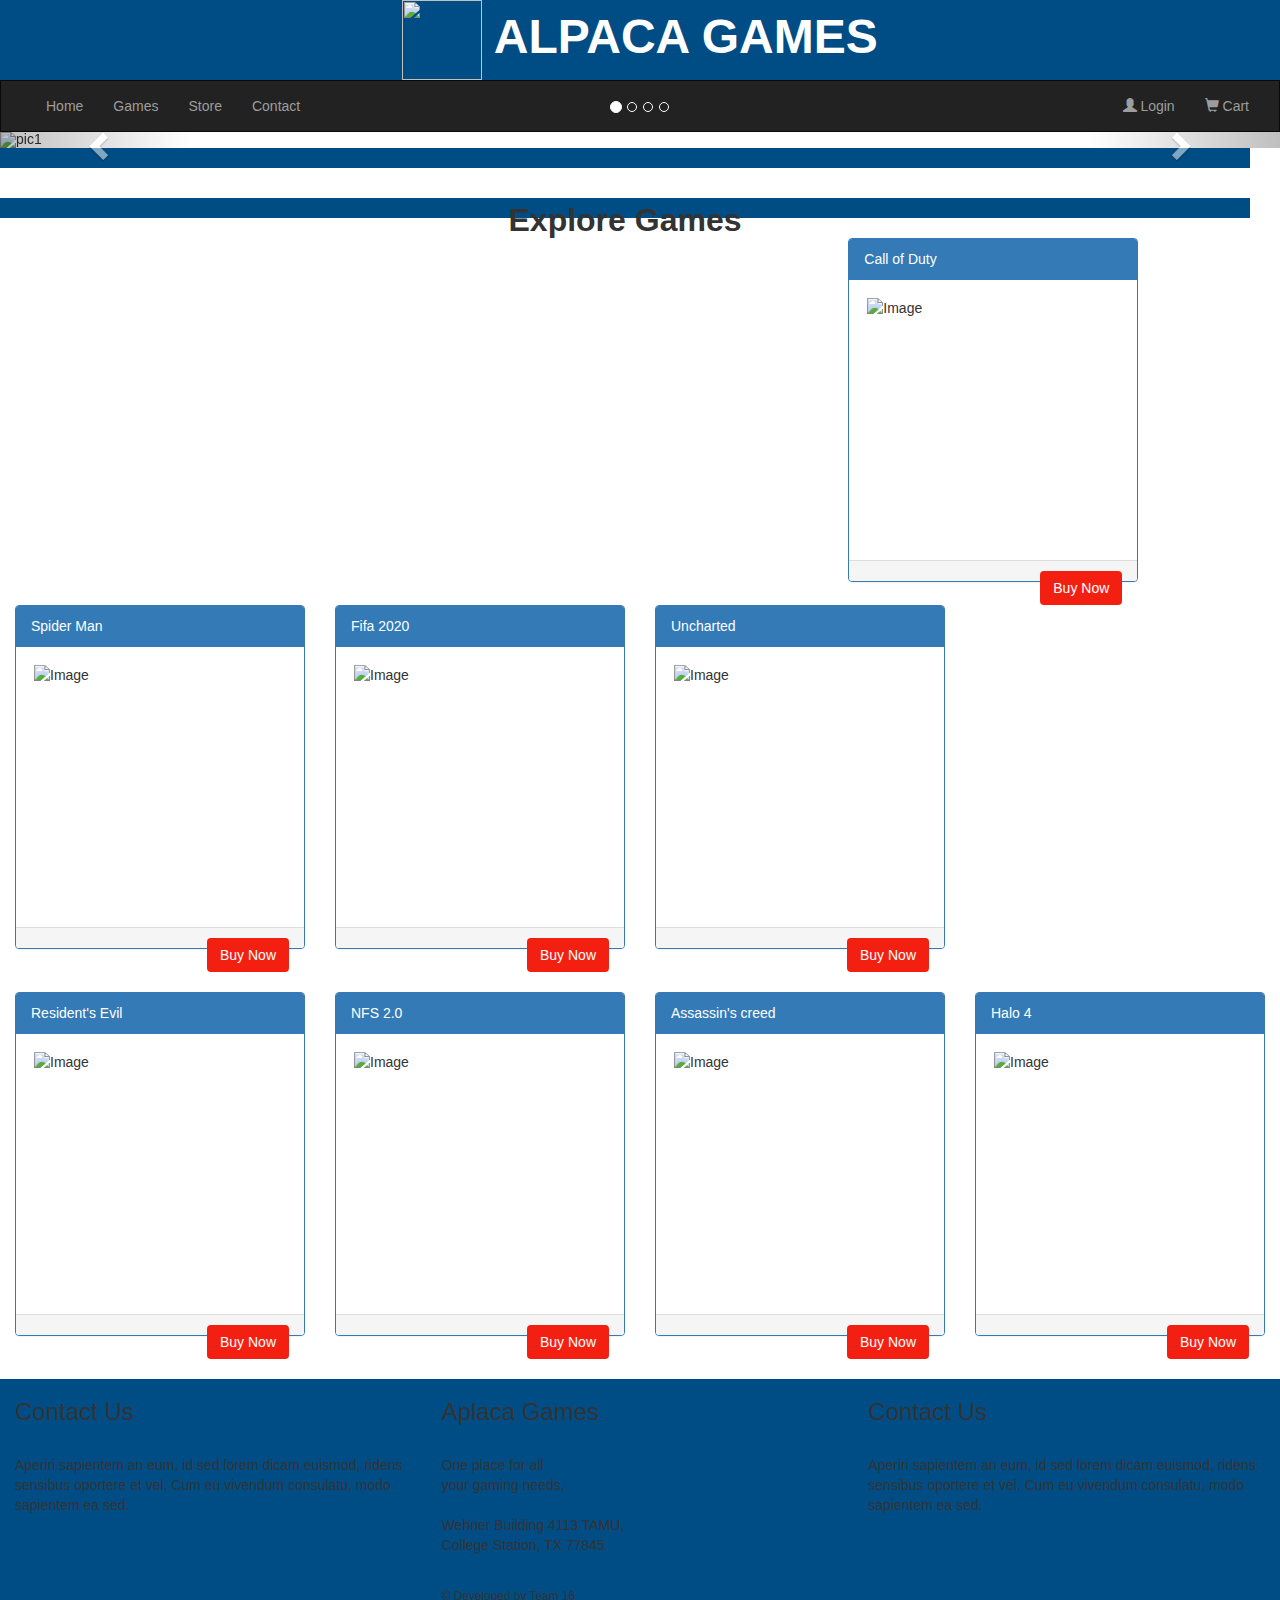
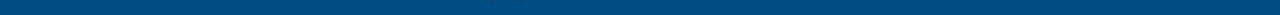
==== index.html @ 42d6a517 "Deployment php" ====
<!DOCTYPE html>
<html lang="en">
	<head>
		<title>Alpaca Games</title>
    	<meta charset="utf-8">
	    <meta name="viewport" content="width=device-width, initial-scale=1">
	    <link rel="stylesheet" href="WebContent/WEB-INF/css/main.css">
	    <link rel="stylesheet" href="https://maxcdn.bootstrapcdn.com/bootstrap/3.4.1/css/bootstrap.min.css">
  		<script src="https://ajax.googleapis.com/ajax/libs/jquery/3.4.1/jquery.min.js"></script>
  		<script src="https://maxcdn.bootstrapcdn.com/bootstrap/3.4.1/js/bootstrap.min.js"></script>
	</head>
  
	<body id="home">
		<div>
  			<div class="title">
  				<img src="WebContent/WEB-INF/images/icon.png" width="80px" height="80px">
  				<span>ALPACA GAMES</span>
  			</div>
		</div>
		<nav class="navbar navbar-inverse " style= "margin-bottom: 0px; border-radius: 0px;" ><!-- navbar-fixed-top -->
		  <div class="container-fluid">
		    <div class="navbar-header">
		      <button type="button" class="navbar-toggle" data-toggle="collapse" data-target="#myNavbar">
		        <span class="icon-bar"></span>
		        <span class="icon-bar"></span>
		        <span class="icon-bar"></span>                        
		      </button>
		     
		    </div>
		    <div class="collapse navbar-collapse" id="myNavbar">
		      <ul class="nav navbar-nav">
		        <li ><a href="#">Home</a></li>
		        <li><a href="#">Games</a></li>
		        <li><a href="#">Store</a></li>
		        <li><a href="#">Contact</a></li>
		      </ul>
		      
		      <ul class="nav navbar-nav navbar-right">
		        <li><a href="#"><span class="glyphicon glyphicon-user"></span> Login</a></li>
		        <li><a href="#"><span class="glyphicon glyphicon-shopping-cart"></span> Cart</a></li>
		      </ul>
		    </div>
		  </div>  
		</nav>
		
		
		<div id="myCarousel" class="carousel slide" data-ride="carousel">
			    <!-- Indicators -->
			    <ol class="carousel-indicators">
			      <li data-target="#myCarousel" data-slide-to="0" class="active"></li>
			      <li data-target="#myCarousel" data-slide-to="1"></li>
			      <li data-target="#myCarousel" data-slide-to="2"></li>
			      <li data-target="#myCarousel" data-slide-to="3"></li>
			    </ol>
			
			    <!-- Wrapper for slides -->
			    <div class="carousel-inner" role="listbox">
			      <div class="item active">
			        <img src="WebContent/WEB-INF/images/slider_image_7.jpg" alt="pic1">
			        <div class="carousel-caption">
			          <h3>TEXT HERE</h3>
			          <p>TEXT HERE TEXT HERE</p>
			        </div>      
			      </div>
			
			      <div class="item">
			        <img src="WebContent/WEB-INF/images/slider_image_6.jpg" alt="pic2">
			        <div class="carousel-caption">
			          <h3>TEXT HERE</h3>
			          <p>TEXT HERE TEXT HERE</p>
			        </div>      
			      </div>
			    
			      <div class="item">
			        <img src="WebContent/WEB-INF/images/slider_image_5.jpg" alt="pic3">
			        <div class="carousel-caption">
			          <h3>TEXT HERE</h3>
			          <p>TEXT HERE TEXT HERE</p>
			        </div>      
			      </div>
			      
			      <div class="item">
			        <img src="WebContent/WEB-INF/images/slider_image_1.jpg" alt="pic4">
			        <div class="carousel-caption">
			          <h3>LA</h3>
			          <p>Even though the traffic was a mess, we had the best time playing at Venice Beach!</p>
			        </div>      
			      </div>
			      
			    </div>
			
			    <!-- Left and right controls -->
			    <a class="left carousel-control" href="#myCarousel" role="button" data-slide="prev">
			      <span class="glyphicon glyphicon-chevron-left" aria-hidden="true"></span>
			      <span class="sr-only">Previous</span>
			    </a>
			    <a class="right carousel-control" href="#myCarousel" role="button" data-slide="next">
			      <span class="glyphicon glyphicon-chevron-right" aria-hidden="true"></span>
			      <span class="sr-only">Next</span>
			    </a>
		</div>
		<div class="container-fluid" ><!-- style="padding-right:0px;margin-right:0px;padding-left:0px;margin-left:0px;" -->
			
			<div class="row horizontal_bar">
				<div class="col-sm-4"></div>
				<div class="col-sm-4"><p class="title-font">Explore Games</p></div>
				<div class="col-sm-4"></div>
			</div>
			<br>
			<div class="row">
				<div class="col-sm-3">
			      <div class="panel panel-primary">
			        <div class="panel-heading">Call of Duty</div>
			        <div class="panel-body"><img src="WebContent/WEB-INF/images/COD_card.jpg" class="card_image" style="width:100%" alt="Image"></div>
			        <div class="panel-footer"><button type="button" class="card_button btn pull-right">Buy Now</button></div>
			      </div>
			    </div>
			    <div class="col-sm-3">
			      <div class="panel panel-primary">
			        <div class="panel-heading">Spider Man</div>
			        <div class="panel-body"><img src="WebContent/WEB-INF/images/SP_card.jpg" class="card_image" style="width:100%" alt="Image"></div>
			        <div class="panel-footer"><button type="button" class="card_button btn pull-right">Buy Now</button></div>
			      </div>
			    </div>
			    <div class="col-sm-3">
			      <div class="panel panel-primary">
			        <div class="panel-heading">Fifa 2020</div>
			        <div class="panel-body"><img src="WebContent/WEB-INF/images/FF_card.jpg" class="card_image" style="width:100%" alt="Image"></div>
			        <div class="panel-footer"><button type="button" class="card_button btn pull-right">Buy Now</button></div>
			      </div>
			    </div>
			    <div class="col-sm-3">
			      <div class="panel panel-primary">
			        <div class="panel-heading">Uncharted</div>
			        <div class="panel-body"><img src="WebContent/WEB-INF/images/UN_card.jpg" class="card_image" style="width:100%" alt="Image"></div>
			        <div class="panel-footer"><button type="button" class="card_button btn pull-right">Buy Now</button></div>
			      </div>
			    </div>
			</div>
			<br>
			<div class="row">
		        <div class="col-sm-3">
			      <div class="panel panel-primary">
			        <div class="panel-heading">Resident's Evil</div>
			        <div class="panel-body"><img src="WebContent/WEB-INF/images/RE_card.jpg" class="card_image" style="width:100%" alt="Image"></div>
			        <div class="panel-footer"><button type="button" class="card_button btn pull-right">Buy Now</button></div>
			      </div>
			    </div>
			    <div class="col-sm-3">
			      <div class="panel panel-primary">
			        <div class="panel-heading">NFS 2.0</div>
			        <div class="panel-body"><img src="WebContent/WEB-INF/images/NS_card.jpg" class="card_image" style="width:100%" alt="Image"></div>
			        <div class="panel-footer"><button type="button" class="card_button btn pull-right">Buy Now</button></div>
			      </div>
			    </div>
			    <div class="col-sm-3">
			      <div class="panel panel-primary">
			        <div class="panel-heading">Assassin's creed</div>
			        <div class="panel-body"><img src="WebContent/WEB-INF/images/AS_card.jpg" class="card_image" style="width:100%" alt="Image"></div>
			        <div class="panel-footer"><button type="button" class="card_button btn pull-right">Buy Now</button></div>
			      </div>
			    </div>
			    <div class="col-sm-3">
			      <div class="panel panel-primary">
			        <div class="panel-heading">Halo 4</div>
			        <div class="panel-body"><img src="WebContent/WEB-INF/images/HA.jpg" class="card_image" style="width:100%" alt="Image"></div>
			        <div class="panel-footer"><button type="button" class="card_button btn pull-right">Buy Now</button></div>
			      </div>
			    </div>
			</div>
		</div>
		<br>
		<footer class="footer-add">
			<div class="container-fluid" >
			<!-- <div class="row">
				<div class="col-sm-12">
					<a class="up-arrow" href="#home" data-toggle="tooltip" title="" data-original-title="TO TOP">
						<span class="glyphicon glyphicon-chevron-up"></span>
					</a>
				</div>
			</div> -->
			<div class="row">
				<div class="col-sm-4">
					<h3>Contact Us</h3>
					<br>
					<p>Aperiri sapientem an eum, id sed lorem dicam euismod, ridens
					sensibus oportere et vel. Cum eu vivendum consulatu, modo sapientem
					ea sed.</p>
				</div>
				<div class="col-sm-4">
					<h3>Aplaca Games</h3>
					<br>
					<p>
						One place for all <br>your gaming needs.<br> <br>Wehner
						Building 4113 TAMU,<br> College Station, TX 77845
					</p>
					<br>
					<p>
						<small>&copy; Developed by Team 16 </small>
					</p>
				</div>
				<div class="col-sm-4">
					<h3>Contact Us</h3>
					<br>
					<p>Aperiri sapientem an eum, id sed lorem dicam euismod, ridens
					sensibus oportere et vel. Cum eu vivendum consulatu, modo sapientem
					ea sed.</p>
				</div>
			</div> 
			</div>
		</footer>
			
  		
	</body>
</html>
---- WebContent/WEB-INF/css/main.css ----
.title{
	background-color:#004D85;
	background-color:#004D85;
	text-align: center;
    font-size: -webkit-xxx-large;
    color: white;
    font-weight: bolder;
}

.navbar {
    background-color: #333;
    color: white;
    text-align: center;
    margin-bottom: 50px;
      border-radius: 0;
}

.footer-add {
  background-color:#004D85;
}
 
  .fling-minislide {
    height: 500px; 
    overflow:hidden;   
    width: 1200px;
    width:88.888888888%;   /* 1200/1350=88.8888888% */
    text-align: left; 

  }
  .fling-minislide img{ 
    position:absolute; 
    animation:fling-minislide 20s infinite; 
    opacity:0; 
    width: 100%;
    height: 500px; 
  }


  .horizontal_bar
  {
 
  height: 50px;
  margin: 0;
  border-top: 20px solid #004D85;
  border-bottom: 20px solid #004D85;
  text-align: center;
  width: 1350px;
  width: 100%;
  padding-top: 30px;
 
  }
  .horizontal_bar p
  {
    font-family: Verdana, Geneva, Tahoma, sans-serif;
    
  }

@keyframes fling-minislide {25%{opacity:1;} 40%{opacity:0;}}
.fling-minislide img:nth-child(4){animation-delay:0s;}
.fling-minislide img:nth-child(3){animation-delay:5s;}
.fling-minislide img:nth-child(2){animation-delay:10s;}
.fling-minislide img:nth-child(1){animation-delay:15s;}





/* Style the counter cards */
.card {
  box-shadow: 0 4px 8px 0 rgba(0, 0, 0, 0.2);
  padding: 16px;
  text-align: center;
  background-color: #004D85;
  height: 60%;  
}

.card_image{
  width: 90%;
  height: 90%;
  border: white solid;
  min-height: 250px;
}
.card_container{
 
}

.title-font{
	font-family: Verdana, Geneva, Tahoma, sans-serif;
    font-weight: bold;
    font-size: xx-large;
}

.game-title-font{
    font-weight: bold;
}

.button-class{
	float: left;
}

.card_name{
  color: white;
  float: left;
}
.card_button{
    float: right;
    background-color: rgb(243, 32, 17); 
    color: white;
    text-align: center;
    text-decoration: none;
    transition-duration: 0.4s;
    cursor: pointer;
}

/* Clear floats after the columns */
.row:after {
  content: "";
  display: table;
  clear: both;
}




/*Media Query */
@media screen and (max-width: 376px) 
{
	body{
		width: 100%;
  
}
.row{
	width:95%;
}

  .homepage_wrapper{
    width:376px;
    width: 100%;
    padding: 0;
}


.navbar {
  height: 25px;
  margin: 0px;
  width:376px;
  width: 100%;/* 
  display: block; */
  
}


.horizontal_bar
{

height: 35px;
margin: 0;
margin-top: 62px;
border-top: 10px solid #004D85;
border-bottom: 10px solid #004D85;
text-align: center;
width:376px;
width: 100%;

}


.fling-minislide {
  width:376px;
  width: 100%;
  height:190px;

}

.fling-minislide img{ 
  width:376px;
  width: 100%;
  height: 250px; 
  

}

 
 .column{
 	width: 100%;
 	display: block;
 }
 
 	.homepage_title{
    	font-size: xx-large;
	}
	.navbar-ul{
		font-size: 12.4px;
	}
	
	.navbar-li{
		font-size: 12.4px;
	}
	
}
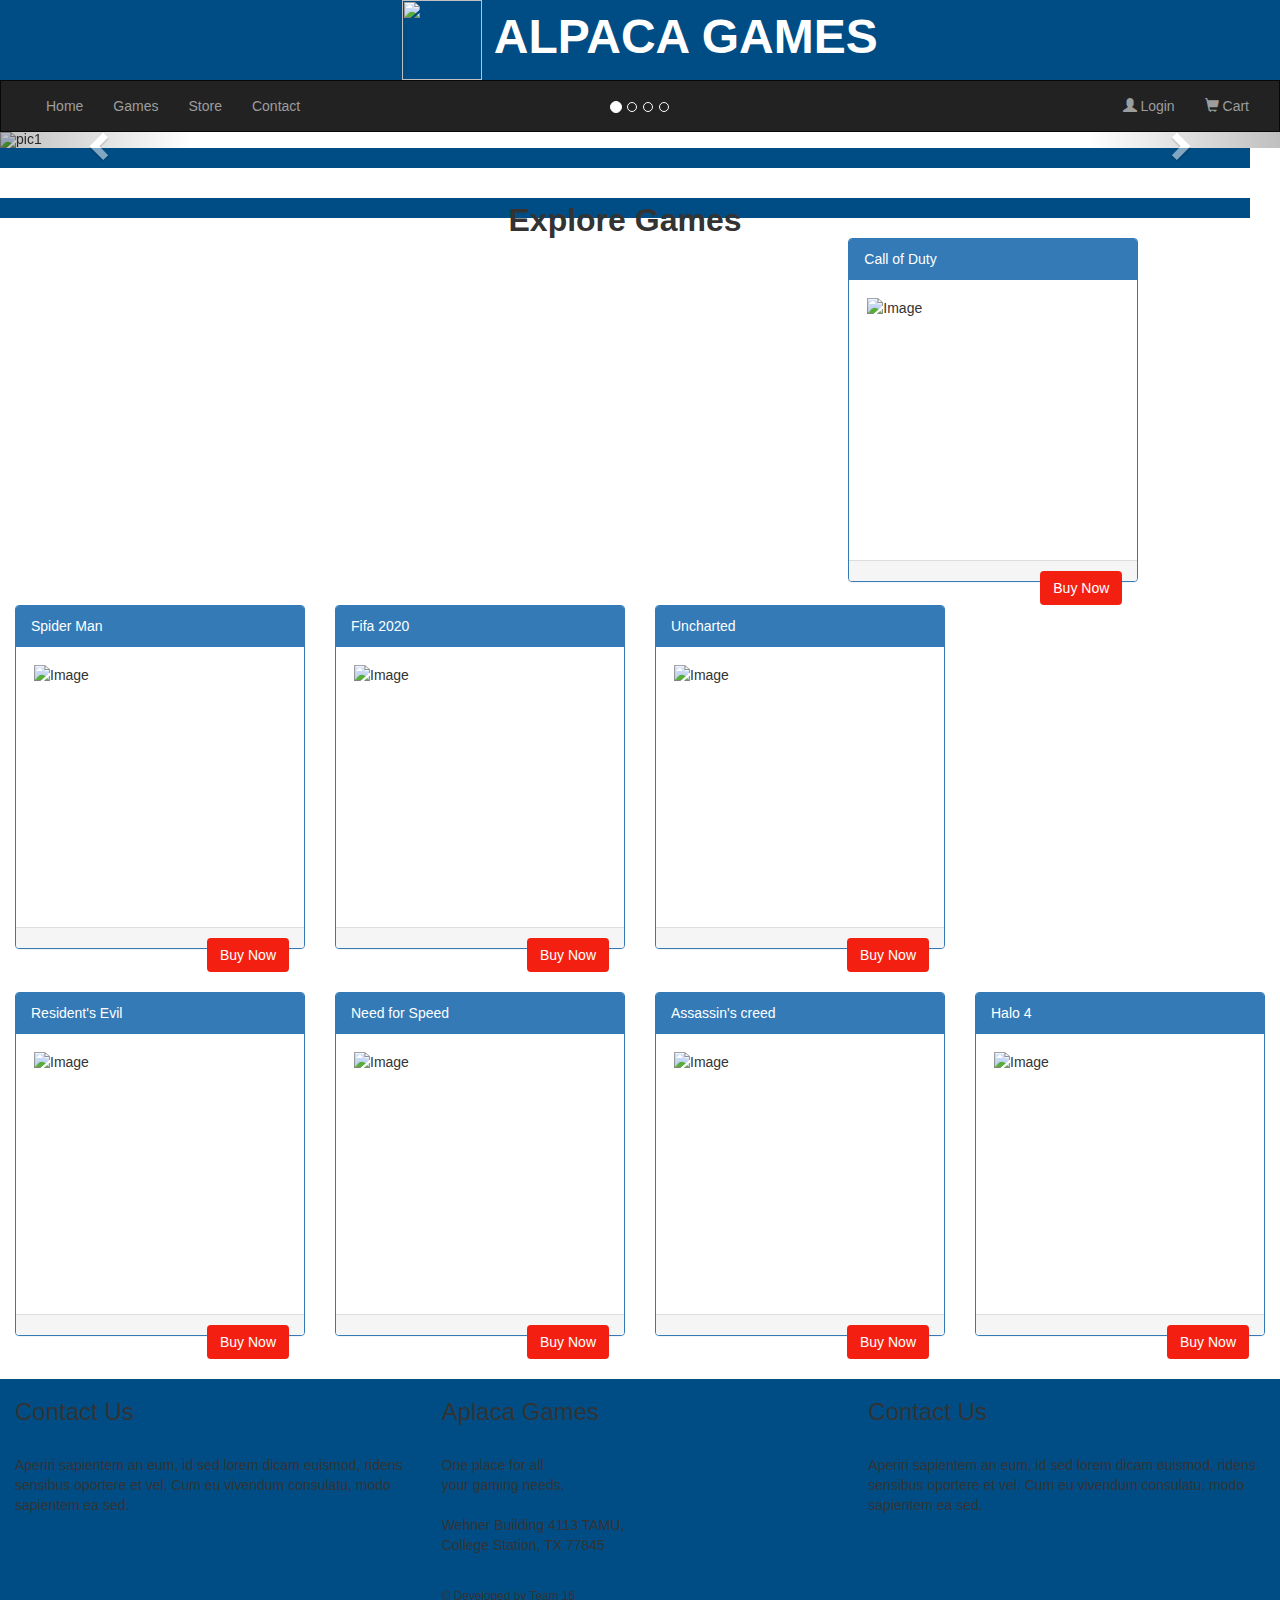
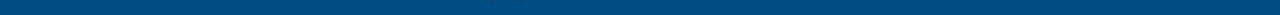
==== commit 577ab9ae: "Testing heroku" ====
--- a/index.html
+++ b/index.html
@@ -82,8 +82,8 @@
 			      <div class="item">
 			        <img src="WebContent/WEB-INF/images/slider_image_1.jpg" alt="pic4">
 			        <div class="carousel-caption">
-			          <h3>LA</h3>
-			          <p>Even though the traffic was a mess, we had the best time playing at Venice Beach!</p>
+			          <h3>TEXT HERE</h3>
+			          <p>TEXT HERE</p>
 			        </div>      
 			      </div>
 			      
@@ -148,7 +148,7 @@
 			    </div>
 			    <div class="col-sm-3">
 			      <div class="panel panel-primary">
-			        <div class="panel-heading">NFS 2.0</div>
+			        <div class="panel-heading">Need for Speed</div>
 			        <div class="panel-body"><img src="WebContent/WEB-INF/images/NS_card.jpg" class="card_image" style="width:100%" alt="Image"></div>
 			        <div class="panel-footer"><button type="button" class="card_button btn pull-right">Buy Now</button></div>
 			      </div>
